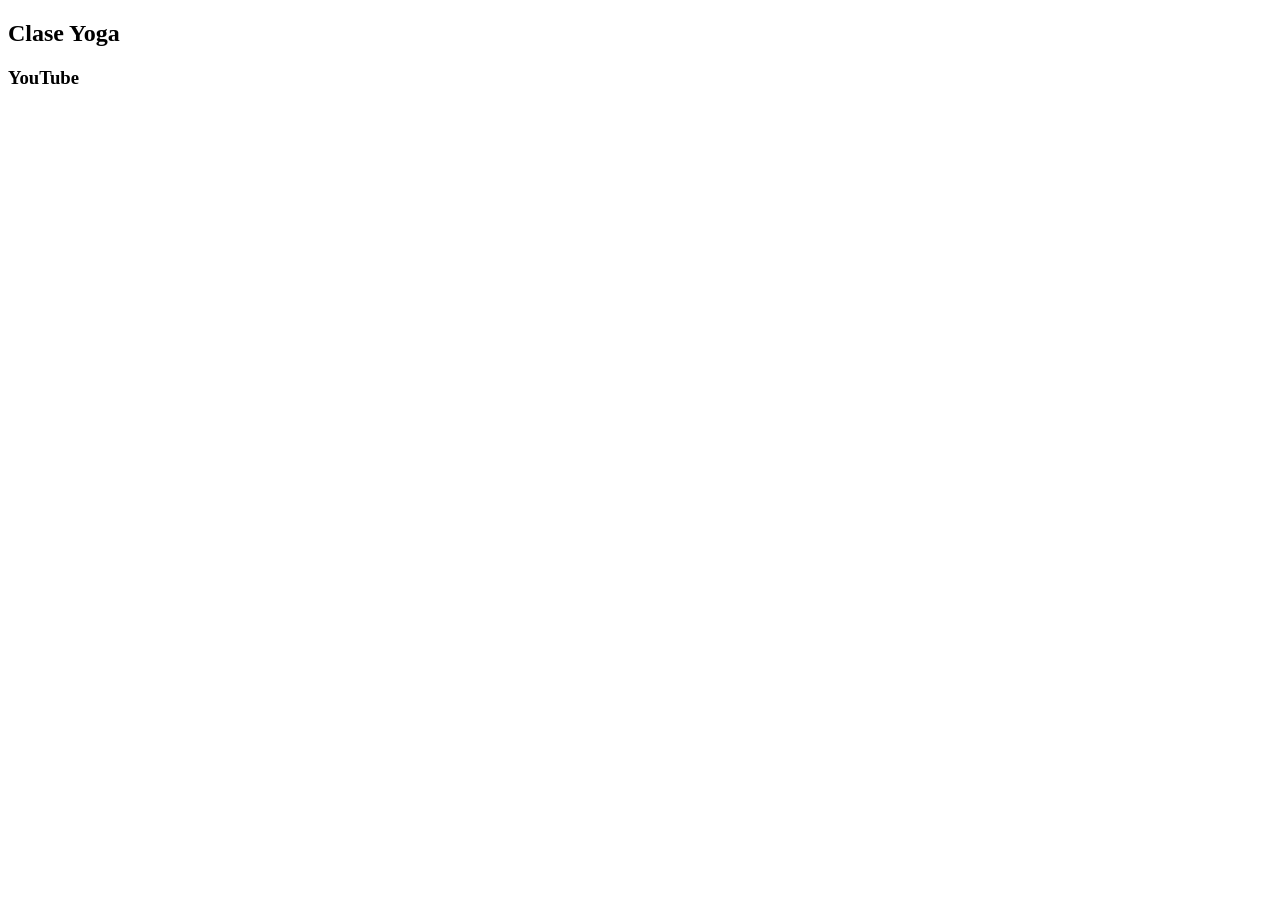
==== src/main/resources/templates/index.html @ abf32665 "EjercicioPractico1_PaulaSalasSoto Q22026" ====
<!DOCTYPE html>
<html xmlns="http://www.w3.org/1999/xhtml"
      xmlns:th="http://www.thymeleaf.org"
      xmlns:sec="http://www.thymeleaf.org/thymeleaf-extras-springsecurity6"
    <head th:replace="general/fragmentos.html  :: head">
        <title>GimnasioPepe</title>
    </head>
    <body>
        <header th:replace="general/fragmentos :: header"/>
        
        <section>
            <h2>Clase Yoga</h2>
            <article>
                <h3>YouTube</h3>
                <iframe width="1236" 
                        height="695" 
                        src="https://www.youtube.com/watch?v=tnZ96Y2C28Y" title="YOGA" frameborder="0" allow="accelerometer; autoplay; clipboard-write; encrypted-media; gyroscope; picture-in-picture; web-share" referrerpolicy="strict-origin-when-cross-origin" allowfullscreen></iframe>
            </article>
        </section>
        
        <footer th:replace="general/fragmentos :: footer"/>
    </body>
</html>
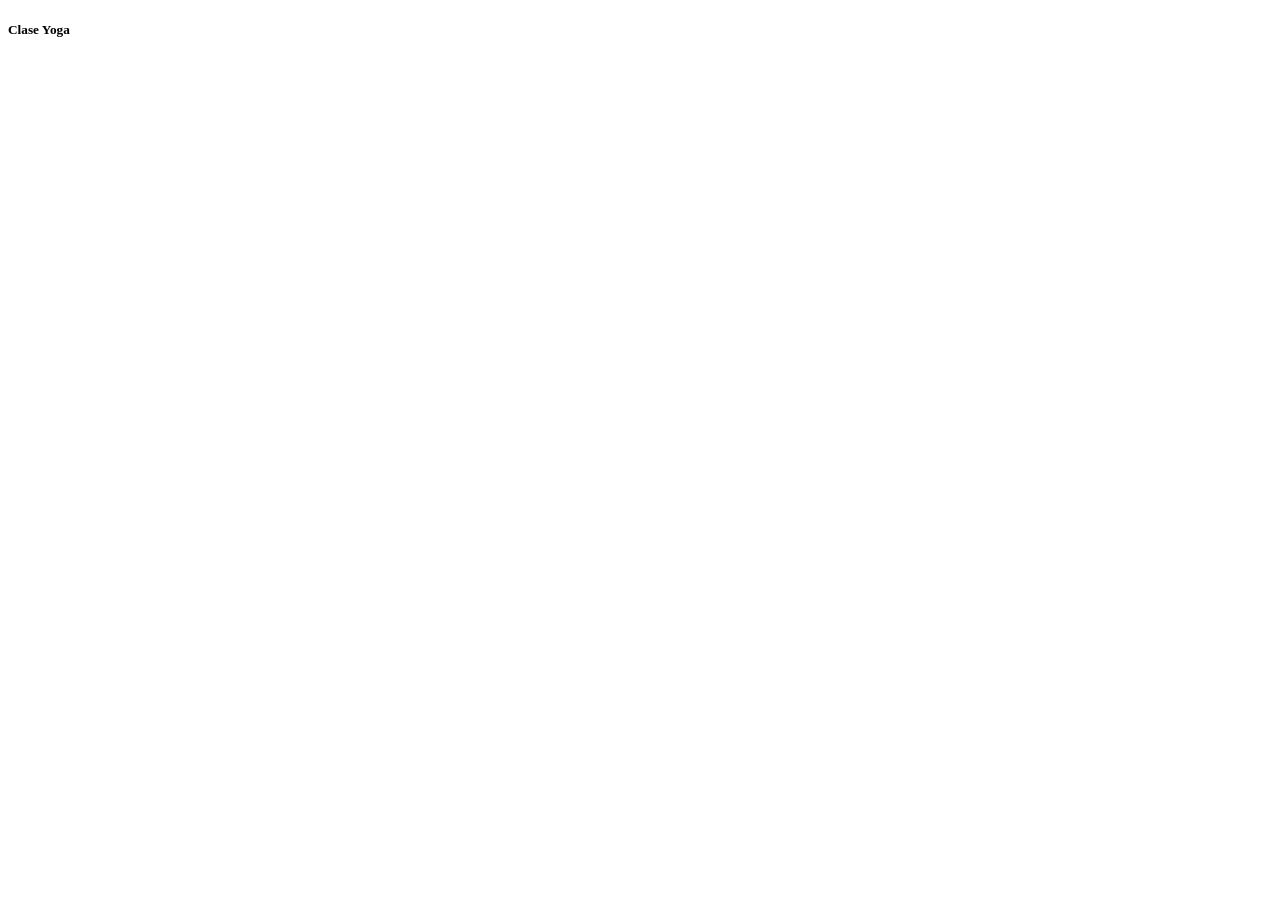
==== commit f99e4515: "Add files via upload (queria terminar el caso más o menos bien)" ====
--- a/src/main/resources/templates/index.html
+++ b/src/main/resources/templates/index.html
@@ -8,14 +8,20 @@
     <body>
         <header th:replace="general/fragmentos :: header"/>
         
-        <section>
-            <h2>Clase Yoga</h2>
-            <article>
-                <h3>YouTube</h3>
-                <iframe width="1236" 
-                        height="695" 
-                        src="https://www.youtube.com/watch?v=tnZ96Y2C28Y" title="YOGA" frameborder="0" allow="accelerometer; autoplay; clipboard-write; encrypted-media; gyroscope; picture-in-picture; web-share" referrerpolicy="strict-origin-when-cross-origin" allowfullscreen></iframe>
-            </article>
+        <section  th:fragment="yoga">
+          
+            <div class="card-body text-center"> <h5 class="card-title">Clase Yoga</h5>
+
+                <div class="d-flex justify-content-center">
+                    <iframe width="560" height="315" 
+                            src="https://www.youtube.com/embed/t7WIDHqFm_s" 
+                            title="Clase Yoga" 
+                            frameborder="0" 
+                            allow="accelerometer; autoplay; clipboard-write; encrypted-media; gyroscope; picture-in-picture; web-share" 
+                            allowfullscreen>
+                    </iframe>
+                </div>
+            </div>
         </section>
         
         <footer th:replace="general/fragmentos :: footer"/>
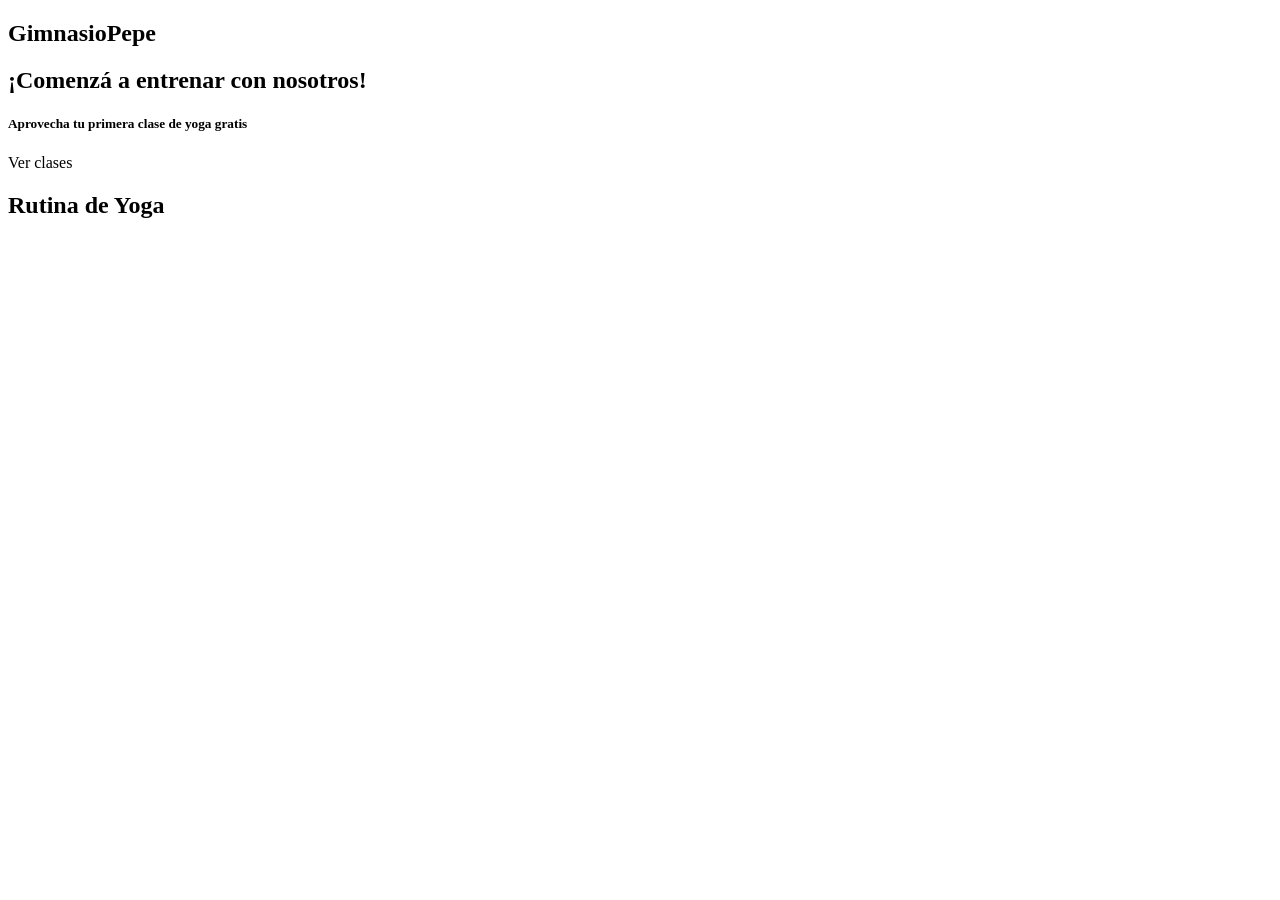
==== commit 90b0b618: "index.html" ====
--- a/src/main/resources/templates/index.html
+++ b/src/main/resources/templates/index.html
@@ -1,23 +1,34 @@
 <!DOCTYPE html>
 <html xmlns="http://www.w3.org/1999/xhtml"
       xmlns:th="http://www.thymeleaf.org"
-      xmlns:sec="http://www.thymeleaf.org/thymeleaf-extras-springsecurity6"
-    <head th:replace="general/fragmentos.html  :: head">
+      xmlns:sec="http://www.thymeleaf.org/thymeleaf-extras-springsecurity6">
+    <head th:replace="general/fragmentos.html  :: head"/>
         <title>GimnasioPepe</title>
     </head>
     <body>
         <header th:replace="general/fragmentos :: header"/>
         
-        <section  th:fragment="yoga">
-          
-            <div class="card-body text-center"> <h5 class="card-title">Clase Yoga</h5>
-
+        <!-- Portada -->
+        <section class="bg-success text-white text-center">
+            <div class="container py-5">
+                <h1 class="display-3">GimnasioPepe</h1>
+                <h2 class="col-md-8 mx-auto">¡Comenzá a entrenar con nosotros!<h2>
+                <h5 class="col-md-8 mx-auto">Aprovecha tu primera clase de yoga gratis</h5>
+                <a th:href="@{/clase/listado}" class="btn btn-light btn-lg mt-2">Ver clases</a>
+            </div>
+        </section>
+        
+        <!-- Clase Yoga -->
+        <section>
+            <div class="container py-5">
+                <h1 class="display-3 text-center">Rutina de Yoga</h1>
                 <div class="d-flex justify-content-center">
                     <iframe width="560" height="315" 
-                            src="https://www.youtube.com/embed/t7WIDHqFm_s" 
+                            src="https://www.youtube.com/embed/TDTR9iNWW_0" 
                             title="Clase Yoga" 
                             frameborder="0" 
                             allow="accelerometer; autoplay; clipboard-write; encrypted-media; gyroscope; picture-in-picture; web-share" 
+                            referrerpolicy="strict-origin-when-cross-origin"
                             allowfullscreen>
                     </iframe>
                 </div>
@@ -26,4 +37,4 @@
         
         <footer th:replace="general/fragmentos :: footer"/>
     </body>
-</html>+</html>
